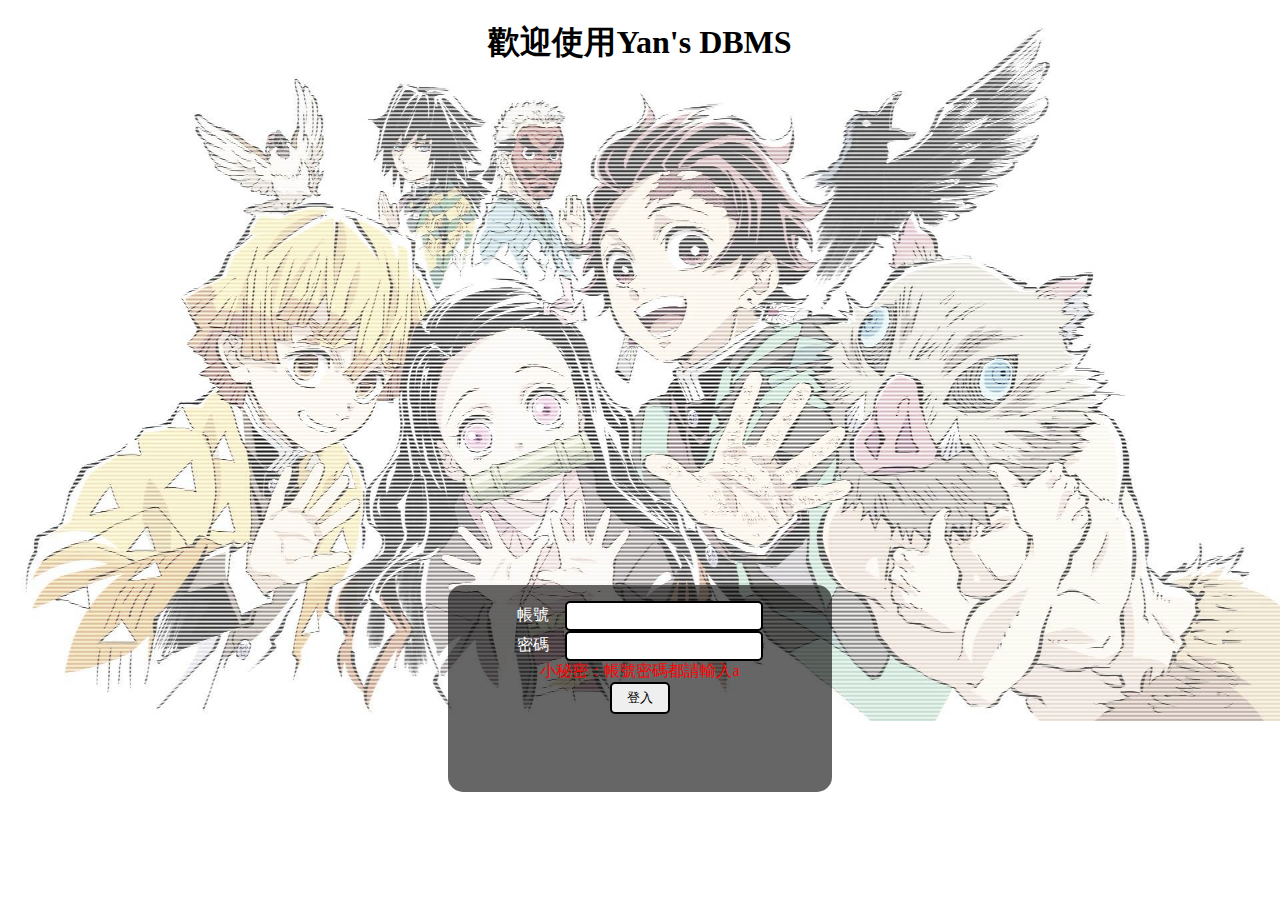
==== index.html @ c76fc318 "Prototype" ====
<!DOCTYPE html>
<html>
	<head>
		<title>歡迎使用Yan's DBMS</title>
		<meta content="text/html"; charset="UTF-8" http-equiv="content-type">
		<link rel="stylesheet" type="text/css" href="style.css" />
	</head>

	<body>
		<h1 align="center" class="font_JhengHei">歡迎使用Yan's DBMS</h1>
		<div class="input_div">
			<form action="index.php" method="POST">
				<p align="center" valign="center">
				帳號　<input type="text" name="username">
				<br/>
				密碼　<input type="password" name="password">
				<br/>
				<span style="color:red">小秘密：帳號密碼都請輸入a</span><br>

				<input type="submit" name="login"  value="登入">
				</p>
			</form>
		</div>	
		
	</body>	
</html>
---- style.css ----
body {
		background-image: url('img/background1.jpg');
		background-repeat: no-repeat;
		background-size: cover;
		font-family:Microsoft JhengHei; 
	}

	input{
		padding:5px 15px; border:2px black solid;
		cursor:pointer;
		font-family:Microsoft JhengHei; 
		-webkit-border-radius: 5px;
		border-radius: 5px; 
	}
	
	input[type=text]:focus {
	  background-color: lightblue;
	}
	
	input[type=password]:focus { /*點選password那個空格會是紅底*/
	  background-color: #FF7575;
	}	
	
	input[type=button]:hover { 
	  background-color: #008CBA;
	}		
	
	input[type=submit]:hover { 
	  background-color: #008CBA;
	}		
	
	.button{
	  background-color: #008CBA; /* 藍色 */
	  border: none;
	  font-family:Microsoft JhengHei; 
	  color: white;
	  padding: 15px 32px;
	  text-align: center;
	  text-decoration: none;
	  display: inline-block;
	  font-size: 16px;		
	}
	
	.button:hover {
	   background: none;
	   background-color: #555555;
	   font-family:Microsoft JhengHei; 
	   box-shadow: 0px 0px 8px 2px #AAAAAA;
	   color: #FFFFFF;
	}	
	
	.input_div{ /*是給index.html的輸入格子那塊的div用的*/
		background-color:rgba(0, 0, 0, 0.6); 
		color:#FFFFFF; 
		font-family:Microsoft JhengHei; 
		border-radius:15px; 
		text-align:center; 
		height:23%; 
		width:30%; 
		position:absolute; 
		left:35%; 
		top:65% 
	}	
	
	.input_change_div{ /*是給index.html的輸入格子那塊的div"跳轉時"用的*/
		background-color:rgba(0, 0, 0, 0.6); 
		color:#FFFFFF; 
		font-family:Microsoft JhengHei; 
		border-radius:15px; 
		text-align:center; 
		line-height:130px;
		height:23%; 
		width:30%; 
		position:absolute; 
		left:35%; 
		top:65%
	}		
	
	.font_JhengHei{ /*微軟字體*/
		font-family:Microsoft JhengHei; 
	}
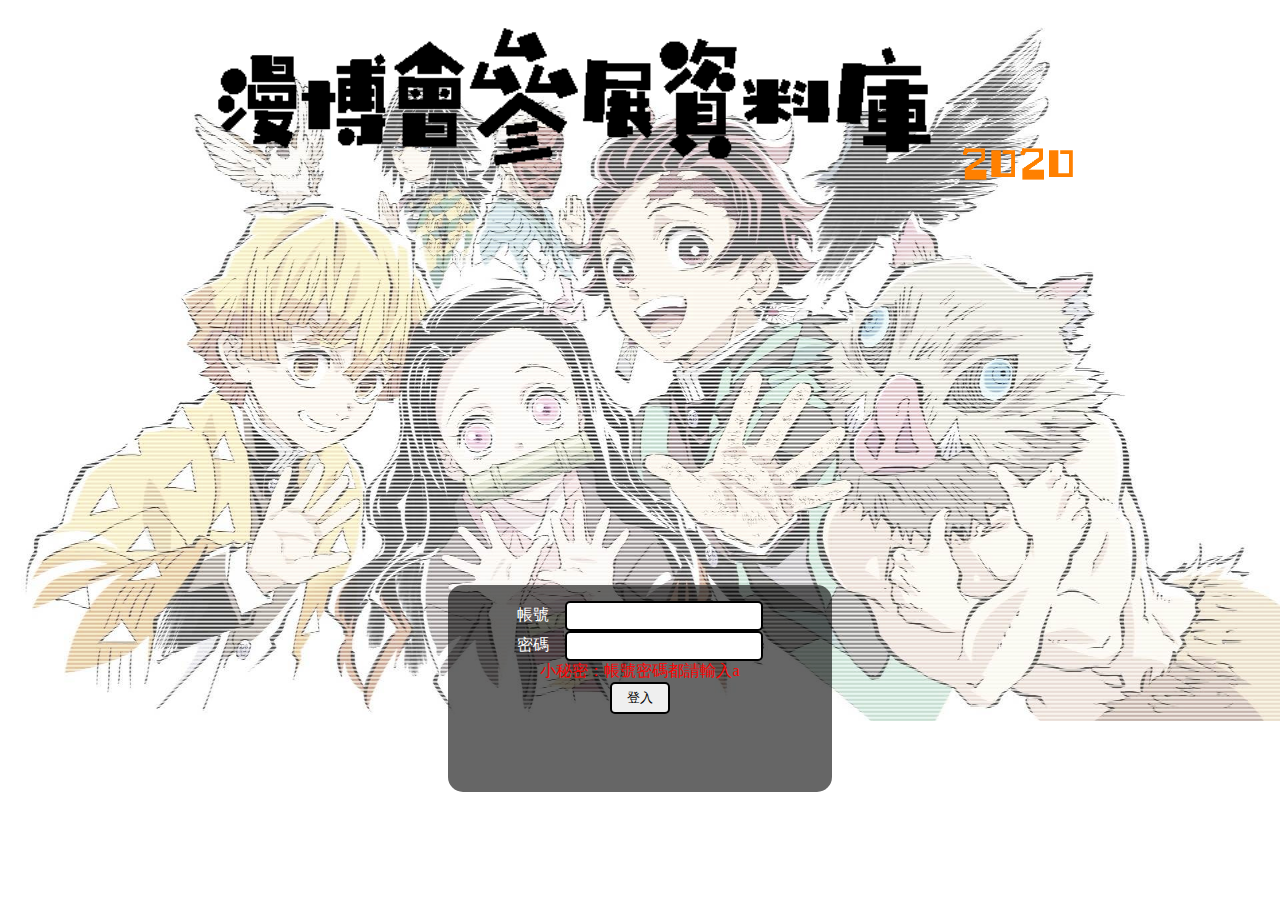
==== commit 7f8ca978: "Finish SQL input part" ====
--- a/index.html
+++ b/index.html
@@ -1,13 +1,13 @@
 <!DOCTYPE html>
 <html>
 	<head>
-		<title>歡迎使用Yan's DBMS</title>
+		<title>2020 漫博會參展資料庫</title>
 		<meta content="text/html"; charset="UTF-8" http-equiv="content-type">
 		<link rel="stylesheet" type="text/css" href="style.css" />
 	</head>
 
 	<body>
-		<h1 align="center" class="font_JhengHei">歡迎使用Yan's DBMS</h1>
+		<div align="center"><img src="img/logo.png" width="60%"><img src="img/2020.png" width="10%"></div>
 		<div class="input_div">
 			<form action="index.php" method="POST">
 				<p align="center" valign="center">
--- a/style.css
+++ b/style.css
@@ -17,7 +17,7 @@
 	  background-color: lightblue;
 	}
 	
-	input[type=password]:focus { /*點選password那個空格會是紅底*/
+	input[type=password]:focus { /*password input bg is red*/
 	  background-color: #FF7575;
 	}	
 	
@@ -30,7 +30,7 @@
 	}		
 	
 	.button{
-	  background-color: #008CBA; /* 藍色 */
+	  background-color: #008CBA; /* blue */
 	  border: none;
 	  font-family:Microsoft JhengHei; 
 	  color: white;
@@ -49,7 +49,7 @@
 	   color: #FFFFFF;
 	}	
 	
-	.input_div{ /*是給index.html的輸入格子那塊的div用的*/
+	.input_div{ /*for div in index.html*/
 		background-color:rgba(0, 0, 0, 0.6); 
 		color:#FFFFFF; 
 		font-family:Microsoft JhengHei; 
@@ -62,7 +62,7 @@
 		top:65% 
 	}	
 	
-	.input_change_div{ /*是給index.html的輸入格子那塊的div"跳轉時"用的*/
+	.input_change_div{ /*for div in index.html when page jumping*/
 		background-color:rgba(0, 0, 0, 0.6); 
 		color:#FFFFFF; 
 		font-family:Microsoft JhengHei; 
@@ -76,9 +76,106 @@
 		top:65%
 	}		
 	
-	.font_JhengHei{ /*微軟字體*/
+	.font_JhengHei{ /*font*/
 		font-family:Microsoft JhengHei; 
 	}		
 	
+
+	/*table style start*/ 
+	table { 
+	  font-family: Microsoft JhengHei; 
+	  font-size:16px; 
+	  border:0px solid #000;
+	  text-align:center;
+	  border-collapse:collapse;
+	} 
+	th, td {
+	  padding: 15px;
+	  text-align: left;
+	}	
 	
-	+	tr:nth-child(odd) {
+		background-color: #FAFAFA;
+	}	
+	tr:nth-child(even) { /*two color exchanges*/
+		background-color: #add8e6;
+	}
+	tr:nth-child(1){
+		background-color:#69C;
+	}
+	/*table style end*/		
+	
+	.result_div {	/*for Result div*/
+		border-radius: 30px;	
+		background-color: hsla(120, 100%, 20%, 0.4);
+		overflow: auto;
+		height: 500px;
+	}	
+	
+	.option_div {	/*for Result div*/
+		border-radius: 30px;	
+		background-color: hsla(50, 80%, 20%, 0.4);
+		overflow: auto;
+		height: 300px;
+	}		
+	
+	::-webkit-scrollbar { 
+	width: 15px;
+	}
+	::-webkit-scrollbar-track {
+	-webkit-border-radius: 10px;
+	border-radius: 10px;
+	margin:80px 0 5px 0;
+	}
+	::-webkit-scrollbar-thumb {
+	-webkit-border-radius: 4px;
+	border-radius: 4px;
+	background: rgb(219,219,219);
+	}
+
+	.select_css {
+	   font-size: 22px;
+	   font-family:Microsoft JhengHei; 
+	   text-align:center;
+	   text-align-last:center;
+	}		
+
+	#option_table {  /*query options table*/
+	  font-family: Microsoft JhengHei; 
+	  font-size:16px; 
+	  border:0px solid #000;
+	  text-align:center;
+	  border-collapse:collapse;
+	  text-align:center;
+	} 	
+	
+	#option_table th, td {
+	  padding: 15px;
+	  text-align: left;
+	}	
+	
+	#option_table tr:nth-child(odd) {
+		background-color: #FFF4C1;
+	}	
+	#option_table tr:nth-child(even) { /*two color exchanges*/
+		background-color: #FFFCEC;
+	}
+	#option_table tr:nth-child(1){
+		background-color:#FFE66F;
+	}	
+	
+	.fix_logout {
+		position:absolute;
+		bottom: 0px;
+	}
+	
+	.span_show { /*yellow*/
+		font-size:20px;
+		background-color:hsla(58, 100%, 50%, 0.6);
+	}
+	
+	.span_show_blue { /*blue bg font yellow*/
+		font-size:20px;
+		background-color:hsla(226, 100%, 50%, 0.61);
+		color: yellow;
+	}	